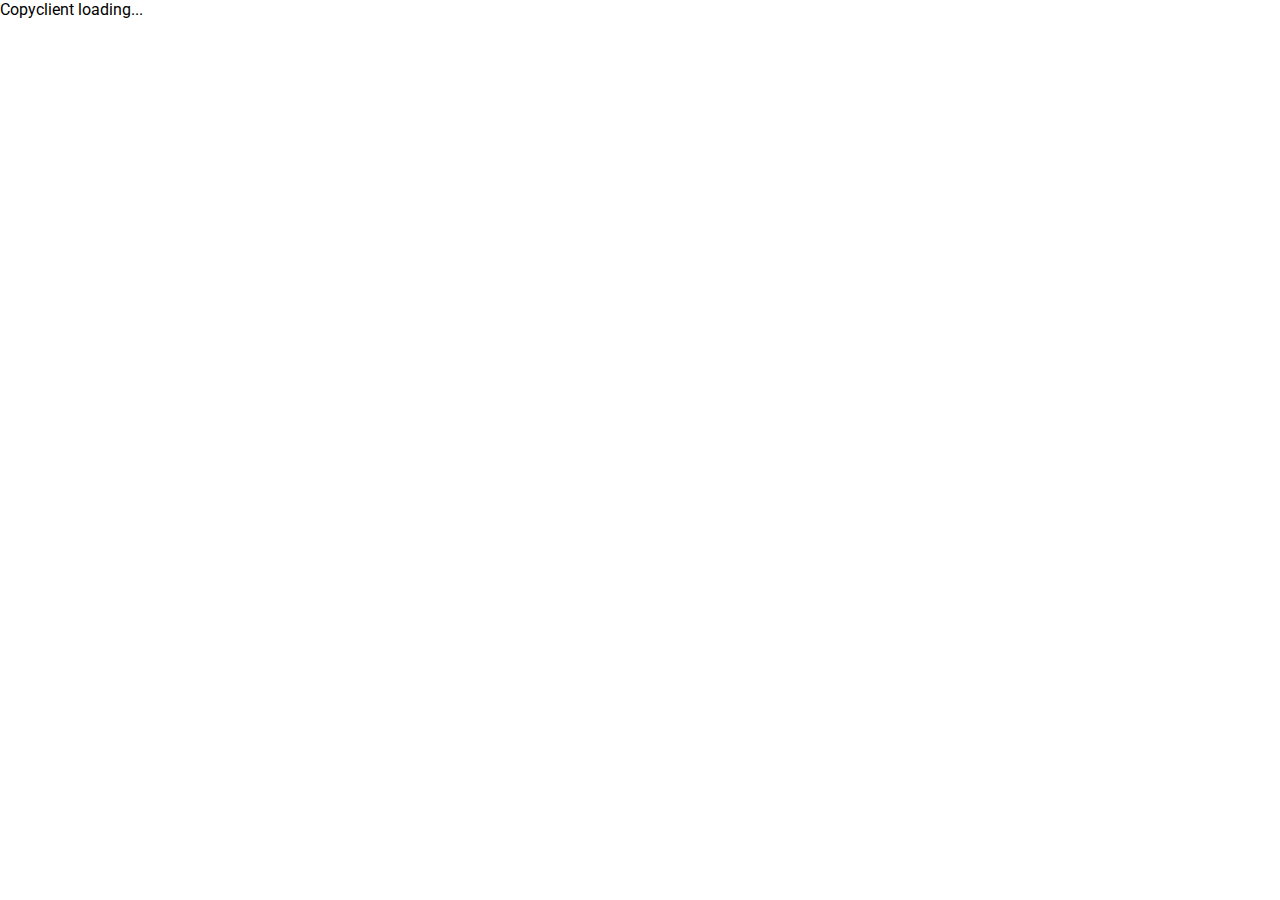
==== web/index.html @ 18acb1e7 "Call init() in main.js from index.html on document load so our event listeners actually work" ====
<!DOCTYPE html>
<html>
  <head>
    <title>AStA Copyclient</title>
    <meta charset="utf-8">
    <meta name="viewport" content="width=device-width, initial-scale=1">
    <link rel="stylesheet" href="styles.css">
    <link rel="icon" type="image/png" href="favicon.png">
    <script defer src="config.js"></script>
    <script defer src="main.js"></script>
    <script defer src="copyclient.js"></script>
    <script defer src="main.dart.js"></script>
  </head>
  <body onload="init();">
    <copyclient>Copyclient loading...</copyclient>
  </body>
</html>
---- web/styles.css ----
@import url(https://fonts.googleapis.com/css?family=Roboto);
@import url(https://fonts.googleapis.com/css?family=Material+Icons);

body {
  margin: 0 auto;
}

* {
  font-family: Roboto, Helvetica, Arial, sans-serif;
}
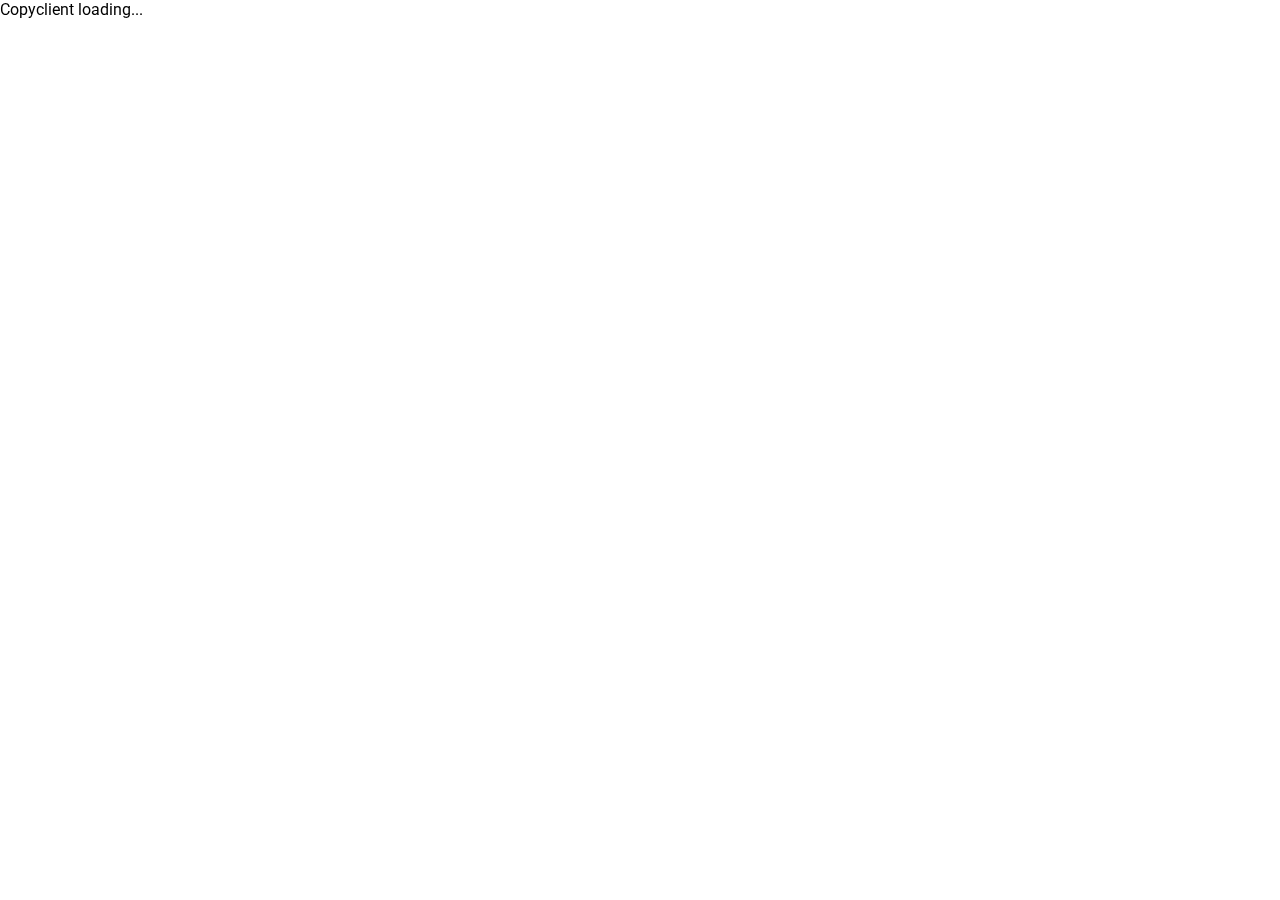
==== commit ed06820f: "remove init() from body and add dummy .js files in web/" ====
--- a/web/index.html
+++ b/web/index.html
@@ -6,12 +6,9 @@
     <meta name="viewport" content="width=device-width, initial-scale=1">
     <link rel="stylesheet" href="styles.css">
     <link rel="icon" type="image/png" href="favicon.png">
-    <script defer src="config.js"></script>
-    <script defer src="main.js"></script>
-    <script defer src="copyclient.js"></script>
     <script defer src="main.dart.js"></script>
   </head>
-  <body onload="init();">
+  <body>
     <copyclient>Copyclient loading...</copyclient>
   </body>
 </html>
--- a/web/styles.css
+++ b/web/styles.css
@@ -3,6 +3,13 @@
 
 body {
   margin: 0 auto;
+  position: fixed;
+  top: 0px;
+  left: 0px;
+  height: 100%;
+  width: 100%;
+  display: block;
+  overflow: auto;
 }
 
 * {
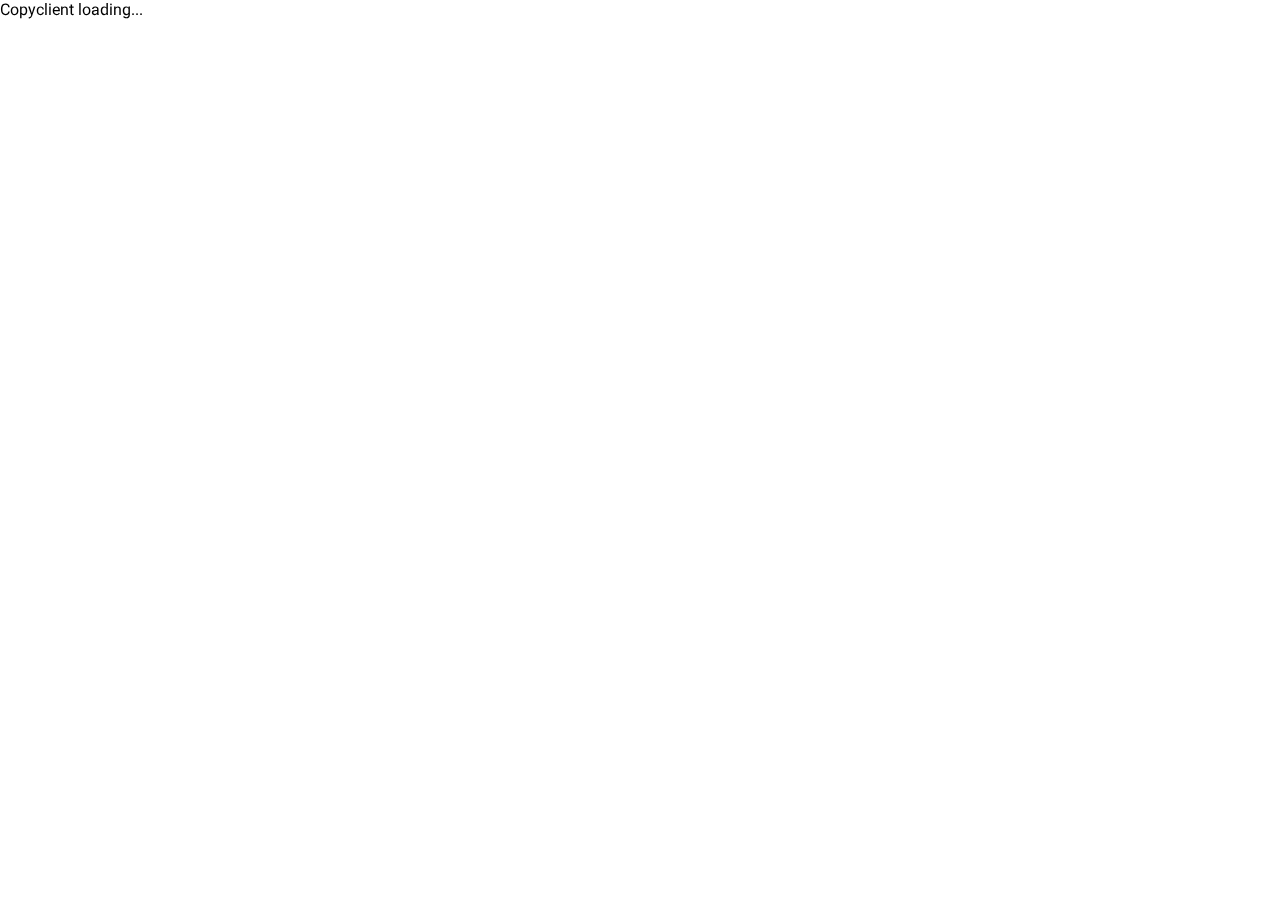
==== commit 8631b0d6: "fix non-hash based routing by adding base href" ====
--- a/web/index.html
+++ b/web/index.html
@@ -1,14 +1,22 @@
 <!DOCTYPE html>
 <html>
-  <head>
-    <title>AStA Copyclient</title>
-    <meta charset="utf-8">
-    <meta name="viewport" content="width=device-width, initial-scale=1">
-    <link rel="stylesheet" href="styles.css">
-    <link rel="icon" type="image/png" href="favicon.png">
-    <script defer src="main.dart.js"></script>
-  </head>
-  <body>
-    <copyclient>Copyclient loading...</copyclient>
-  </body>
-</html>
+
+<head>
+  <title>AStA Copyclient</title>
+  <meta charset="utf-8">
+  <meta name="viewport" content="width=device-width, initial-scale=1">
+  <link rel="stylesheet" href="styles.css">
+  <link rel="icon" type="image/png" href="favicon.png">
+  <script defer src="config.js"></script>
+  <script defer src="l10n.js"></script>
+  <script defer src="main.js"></script>
+  <script defer src="copyclient.js"></script>
+  <script defer src="main.dart.js"></script>
+  <base href="/"/>
+</head>
+
+<body>
+  <copyclient>Copyclient loading...</copyclient>
+</body>
+
+</html>--- a/web/styles.css
+++ b/web/styles.css
@@ -1,6 +1,3 @@
-@import url(https://fonts.googleapis.com/css?family=Roboto);
-@import url(https://fonts.googleapis.com/css?family=Material+Icons);
-
 body {
   margin: 0 auto;
   position: fixed;
@@ -15,3 +12,124 @@
 * {
   font-family: Roboto, Helvetica, Arial, sans-serif;
 }
+
+app-footer {
+  position: fixed;
+  bottom: 0px;
+  min-height: 16px;
+  max-height: 32px;
+  width: 100%;
+  max-width: 924px;
+  background-color: lightslategray;
+  color: whitesmoke;
+  padding: 2px;
+  display: grid;
+  grid-template-columns: 1fr 1fr;
+  text-align: center;
+}
+
+#refresh-action-bar {
+  grid-column: 2;
+  max-height: 32px;
+}
+
+#version {
+  grid-column: 1;
+  padding: 6px;
+}
+
+.action-bar-button {
+  background-color: rgba(255, 255, 255, 0.1);
+  height: 100%;
+}
+
+.action-bar-icon {
+  max-height: 16px;
+  position: absolute;
+  left: 16px;
+}
+
+/* Section for Roboto Font */
+
+/* cyrillic-ext */
+@font-face {
+  font-family: 'Roboto';
+  font-style: normal;
+  font-weight: 400;
+  src: local('Roboto'), local('Roboto-Regular'), url(fonts/roboto_regular_cyrillic-ext.woff2) format('woff2');
+  unicode-range: U+0460-052F, U+1C80-1C88, U+20B4, U+2DE0-2DFF, U+A640-A69F, U+FE2E-FE2F;
+}
+/* cyrillic */
+@font-face {
+  font-family: 'Roboto';
+  font-style: normal;
+  font-weight: 400;
+  src: local('Roboto'), local('Roboto-Regular'), url(fonts/roboto_regular_cyrillic.woff2) format('woff2');
+  unicode-range: U+0400-045F, U+0490-0491, U+04B0-04B1, U+2116;
+}
+/* greek-ext */
+@font-face {
+  font-family: 'Roboto';
+  font-style: normal;
+  font-weight: 400;
+  src: local('Roboto'), local('Roboto-Regular'), url(fonts/roboto_regular_greek-ext.woff2) format('woff2');
+  unicode-range: U+1F00-1FFF;
+}
+/* greek */
+@font-face {
+  font-family: 'Roboto';
+  font-style: normal;
+  font-weight: 400;
+  src: local('Roboto'), local('Roboto-Regular'), url(fonts/roboto_regular_greek.woff2) format('woff2');
+  unicode-range: U+0370-03FF;
+}
+/* vietnamese */
+@font-face {
+  font-family: 'Roboto';
+  font-style: normal;
+  font-weight: 400;
+  src: local('Roboto'), local('Roboto-Regular'), url(fonts/roboto_regular_vietnamese.woff2) format('woff2');
+  unicode-range: U+0102-0103, U+0110-0111, U+1EA0-1EF9, U+20AB;
+}
+/* latin-ext */
+@font-face {
+  font-family: 'Roboto';
+  font-style: normal;
+  font-weight: 400;
+  src: local('Roboto'), local('Roboto-Regular'), url(fonts/roboto_regular_latin-ext.woff2) format('woff2');
+  unicode-range: U+0100-024F, U+0259, U+1E00-1EFF, U+2020, U+20A0-20AB, U+20AD-20CF, U+2113, U+2C60-2C7F, U+A720-A7FF;
+}
+/* latin */
+@font-face {
+  font-family: 'Roboto';
+  font-style: normal;
+  font-weight: 400;
+  src: local('Roboto'), local('Roboto-Regular'), url(fonts/roboto_regular_latin.woff2) format('woff2');
+  unicode-range: U+0000-00FF, U+0131, U+0152-0153, U+02BB-02BC, U+02C6, U+02DA, U+02DC, U+2000-206F, U+2074, U+20AC, U+2122, U+2191, U+2193, U+2212, U+2215, U+FEFF, U+FFFD;
+}
+
+/* Section for Meterial Icons */
+
+/* fallback */
+@font-face {
+  font-family: 'Material Icons';
+  font-style: normal;
+  font-weight: 400;
+  src: url(fonts/material_icons.woff2) format('woff2');
+}
+
+.material-icons {
+  font-family: 'Material Icons';
+  font-weight: normal;
+  font-style: normal;
+  font-size: 24px;
+  line-height: 1;
+  letter-spacing: normal;
+  text-transform: none;
+  display: inline-block;
+  white-space: nowrap;
+  word-wrap: normal;
+  direction: ltr;
+  -webkit-font-feature-settings: 'liga';
+  -webkit-font-smoothing: antialiased;
+}